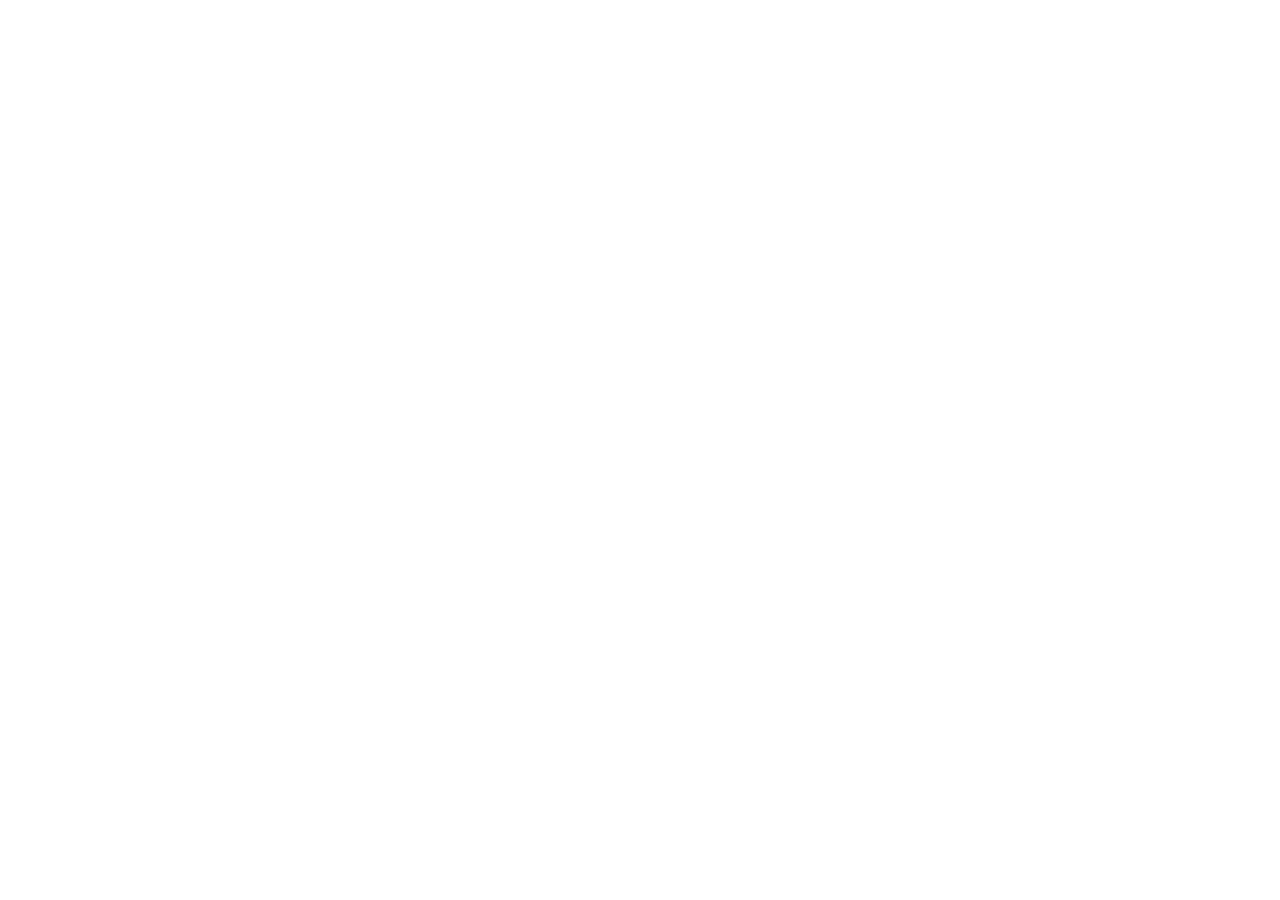
==== WebDev_Unit1/WDLesson1_1Practical/index.html @ da4c8b8e "jj" ====
<!DOCTYPE html>
<!-- Lesson 1:How do we display text on a web page?
     Resources 
      https://www.w3schools.com/html/html_intro.asp
      https://www.w3schools.com/tags/tag_hr.asp
      https://www.w3schools.com/tags/tag_hn.asp
      https://www.w3schools.com/tags/tag_p.asp
-->

<html>
  <head>
    <!-- Challenge 1: Change the title of the page to Web Technologies -->
    <title>Page Title</title>
  </head>
  <body>
    <!-- Challenge 2: Create a heading, h1 for Web Technologies -->
    
    
    <!-- Challenge 3: Create a heading, h3 for HTML -->

    <!-- Challenge 4: Create a paragraph explaining what is HTML. At least 3 sentences. -->
    
    <!-- Challenge 4a: Insert a horizontal rule, hr -->

    
    <!-- Challenge 5: Create a heading, h3 for CSS -->
    
    <!-- Challenge 6: Create a paragraph explaining what is CSS.  At least 3 sentences. -->
    
    <!-- Challenge 6a: Insert a horizontal rule, hr -->
    
    <!-- Challenge 7: Create a heading, h3 for JavaScript -->
    
    <!-- Challenge 8: Create a paragraph explaining what is JavaScript.  At least 3 sentences. -->
    
    <!-- Challenge 8a: Insert a horizontal rule, hr -->
    
    
    <!-- Challenge Bonus: Similar to the concepts above add one more web technology using a heading and paragraph.  Here are some suggestions of concepts: JQuery, Bootstrap, AFrame -->
  </body>
</html>
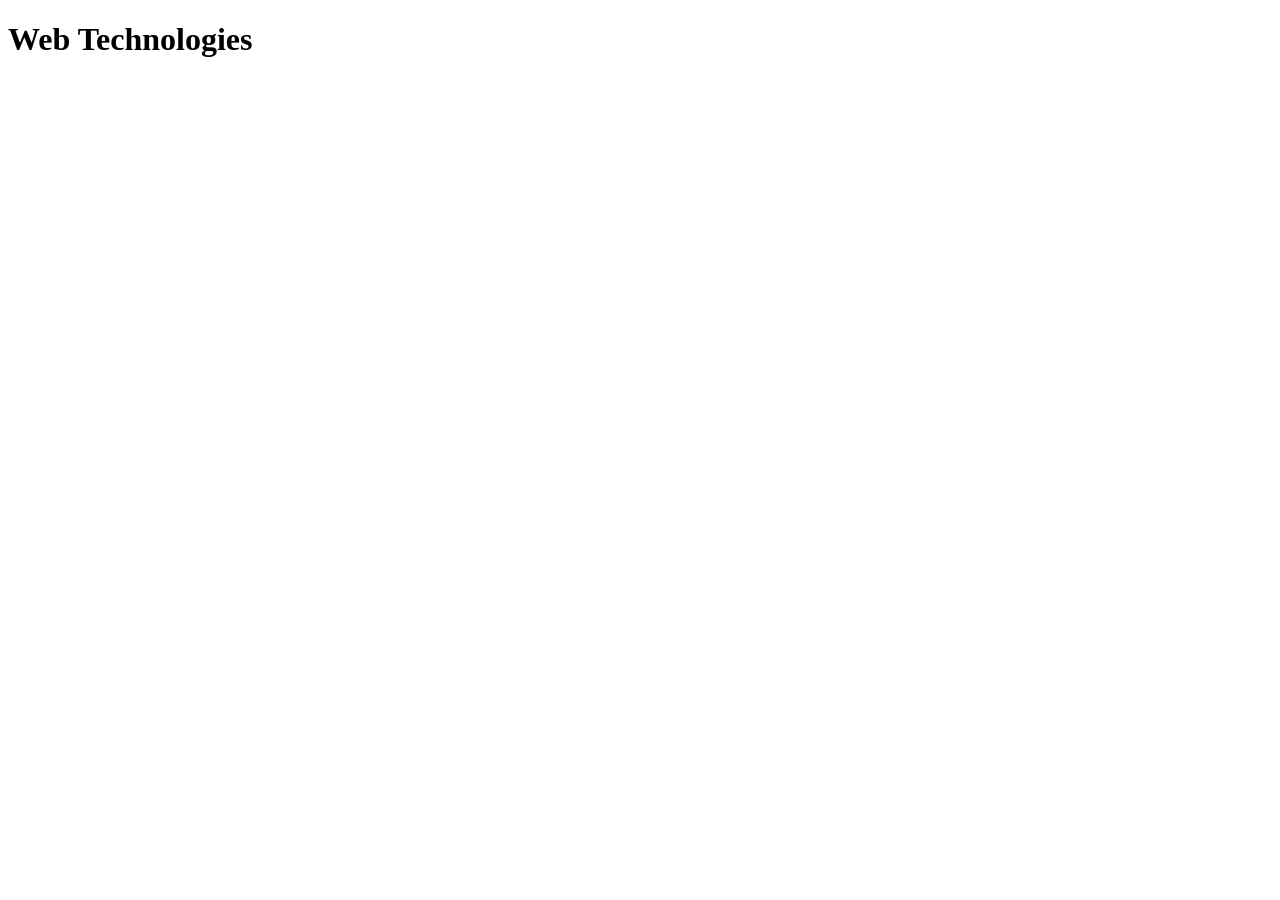
==== commit 672274ed: "change" ====
--- a/WebDev_Unit1/WDLesson1_1Practical/index.html
+++ b/WebDev_Unit1/WDLesson1_1Practical/index.html
@@ -10,11 +10,11 @@
 <html>
   <head>
     <!-- Challenge 1: Change the title of the page to Web Technologies -->
-    <title>Page Title</title>
+    <title>Web Technologies</title>
   </head>
   <body>
     <!-- Challenge 2: Create a heading, h1 for Web Technologies -->
-    
+    <h1>Web Technologies</hi>
     
     <!-- Challenge 3: Create a heading, h3 for HTML -->
 
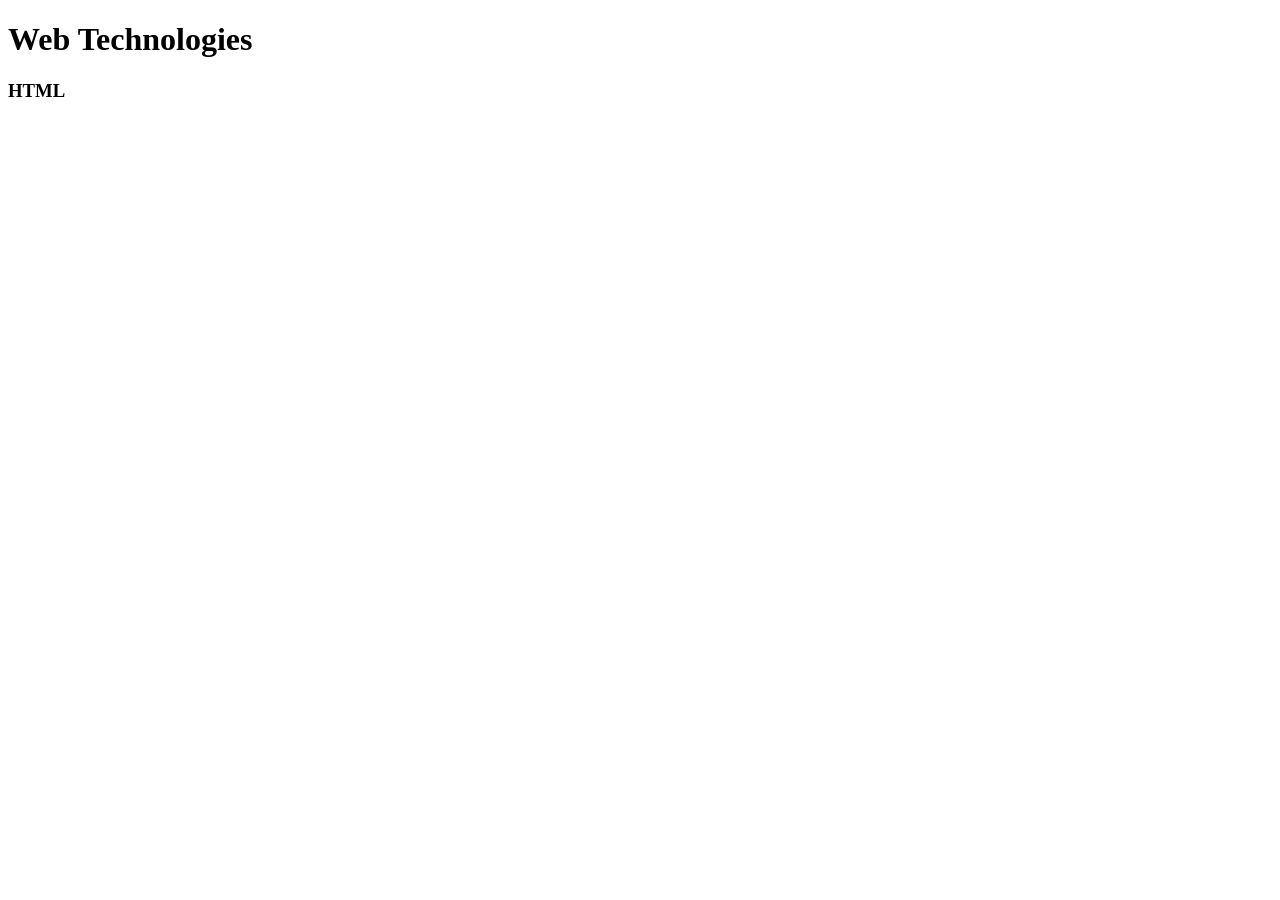
==== commit bb70b0e5: "cc" ====
--- a/WebDev_Unit1/WDLesson1_1Practical/index.html
+++ b/WebDev_Unit1/WDLesson1_1Practical/index.html
@@ -14,12 +14,12 @@
   </head>
   <body>
     <!-- Challenge 2: Create a heading, h1 for Web Technologies -->
-    <h1>Web Technologies</hi>
+    <h1>Web Technologies</h1>
     
     <!-- Challenge 3: Create a heading, h3 for HTML -->
-
+    <h3>HTML</h3>
     <!-- Challenge 4: Create a paragraph explaining what is HTML. At least 3 sentences. -->
-    
+   
     <!-- Challenge 4a: Insert a horizontal rule, hr -->
 
     
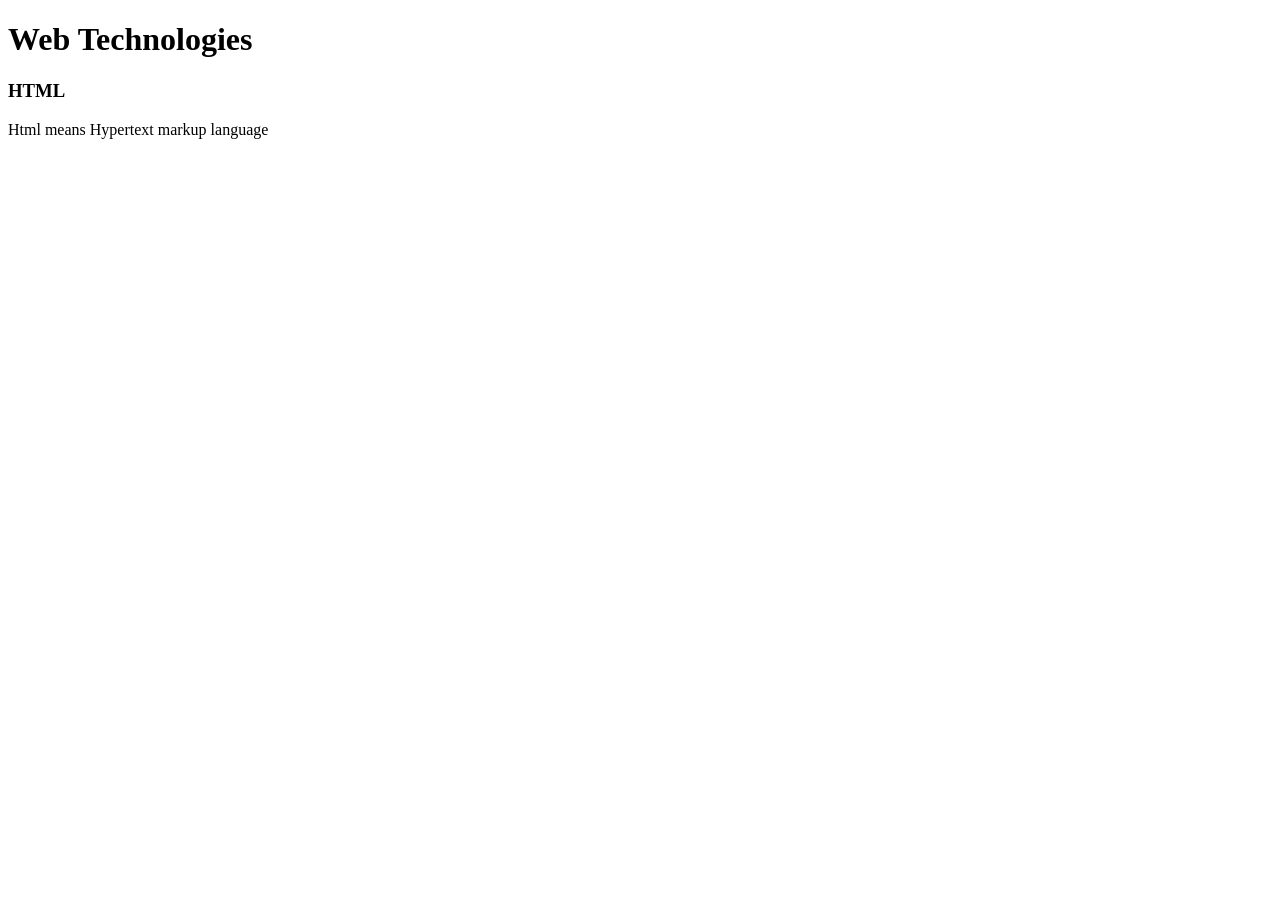
==== commit 448af258: "w" ====
--- a/WebDev_Unit1/WDLesson1_1Practical/index.html
+++ b/WebDev_Unit1/WDLesson1_1Practical/index.html
@@ -19,7 +19,7 @@
     <!-- Challenge 3: Create a heading, h3 for HTML -->
     <h3>HTML</h3>
     <!-- Challenge 4: Create a paragraph explaining what is HTML. At least 3 sentences. -->
-   
+   <p>Html means Hypertext markup language 
     <!-- Challenge 4a: Insert a horizontal rule, hr -->
 
     
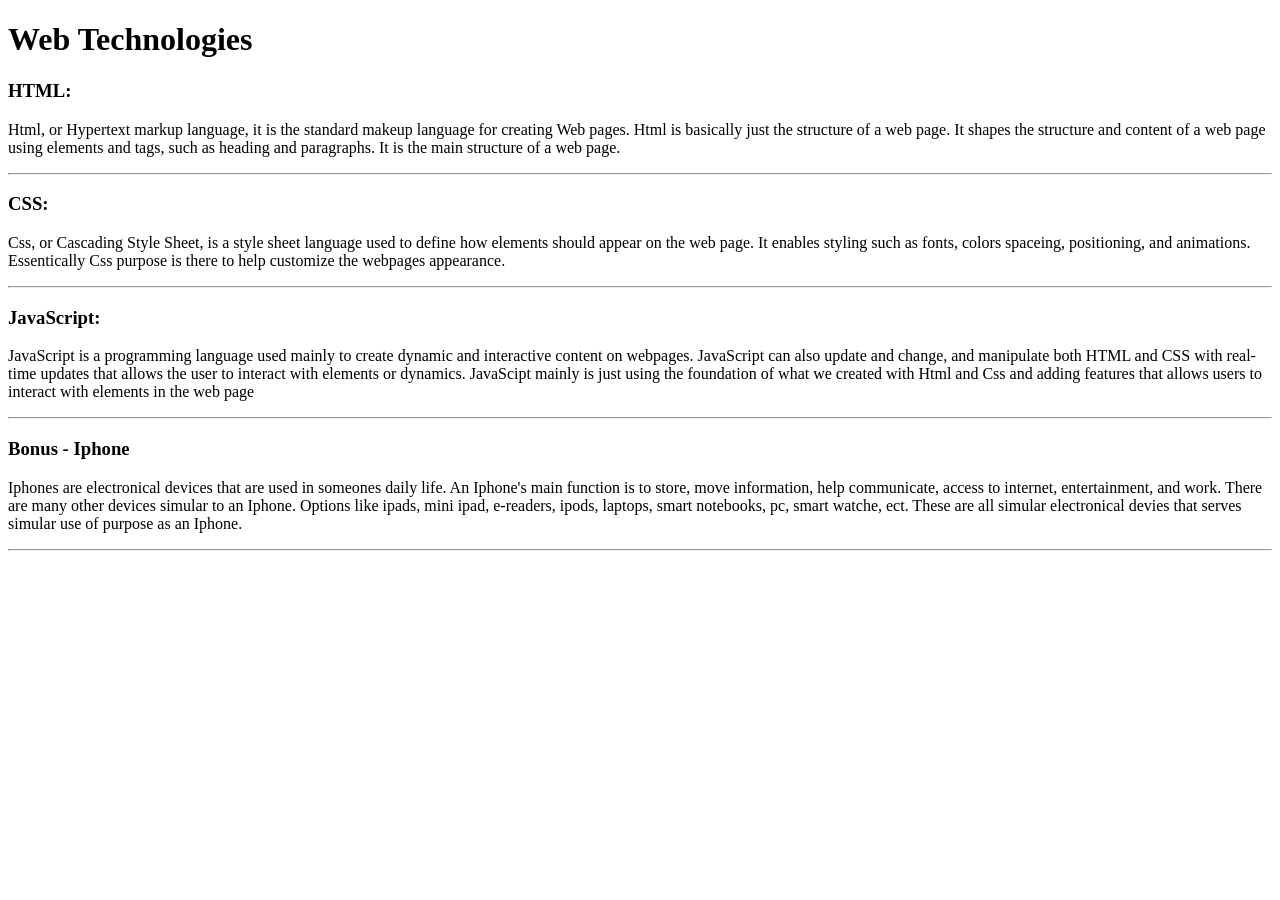
==== commit ef3e050f: "ih" ====
--- a/WebDev_Unit1/WDLesson1_1Practical/index.html
+++ b/WebDev_Unit1/WDLesson1_1Practical/index.html
@@ -17,25 +17,38 @@
     <h1>Web Technologies</h1>
     
     <!-- Challenge 3: Create a heading, h3 for HTML -->
-    <h3>HTML</h3>
+    <h3>HTML:</h3>
     <!-- Challenge 4: Create a paragraph explaining what is HTML. At least 3 sentences. -->
-   <p>Html means Hypertext markup language 
+    <p>Html, or Hypertext markup language, it is the standard makeup language for creating Web pages.
+    Html is basically just the structure of a web page. It shapes the structure and content of a web page using elements and tags, such as 
+    heading and paragraphs. It is the main structure of a web page.
     <!-- Challenge 4a: Insert a horizontal rule, hr -->
-
+    <Hr>
     
     <!-- Challenge 5: Create a heading, h3 for CSS -->
-    
+    <h3>CSS:</h3>
     <!-- Challenge 6: Create a paragraph explaining what is CSS.  At least 3 sentences. -->
-    
+    <p> Css, or Cascading Style Sheet, is a style sheet language used to define how elements should appear on the web page. 
+      It enables styling such as fonts, colors spaceing, positioning, and animations. Essentically Css purpose is there to 
+    help customize the webpages appearance.  </p>
     <!-- Challenge 6a: Insert a horizontal rule, hr -->
-    
+    <hr>
     <!-- Challenge 7: Create a heading, h3 for JavaScript -->
-    
+    <h3>JavaScript:</h3>
     <!-- Challenge 8: Create a paragraph explaining what is JavaScript.  At least 3 sentences. -->
-    
+     <p> JavaScript is a programming language used mainly to create dynamic and interactive content on webpages.
+      JavaScript can also update and change, and manipulate both HTML and CSS with real-time updates that allows the user to interact with elements or dynamics.
+      JavaScipt mainly is just using the foundation of what we created with Html and Css and adding features that allows users to interact with elements in the web page   </p>
     <!-- Challenge 8a: Insert a horizontal rule, hr -->
-    
+    <hr>
     
     <!-- Challenge Bonus: Similar to the concepts above add one more web technology using a heading and paragraph.  Here are some suggestions of concepts: JQuery, Bootstrap, AFrame -->
+    <h3> Bonus - Iphone </h3>
+    <p> Iphones are electronical devices that are used in someones daily life. An Iphone's main function is to store, move information, help communicate, access to internet, entertainment, and work. 
+      There are many other devices simular to an Iphone. Options like ipads, mini ipad, e-readers, ipods, laptops, smart notebooks, pc, smart watche, ect. These are all simular electronical devies that 
+    serves simular use of purpose as an Iphone.</p>
+    <hr>
+
+
   </body>
 </html>
